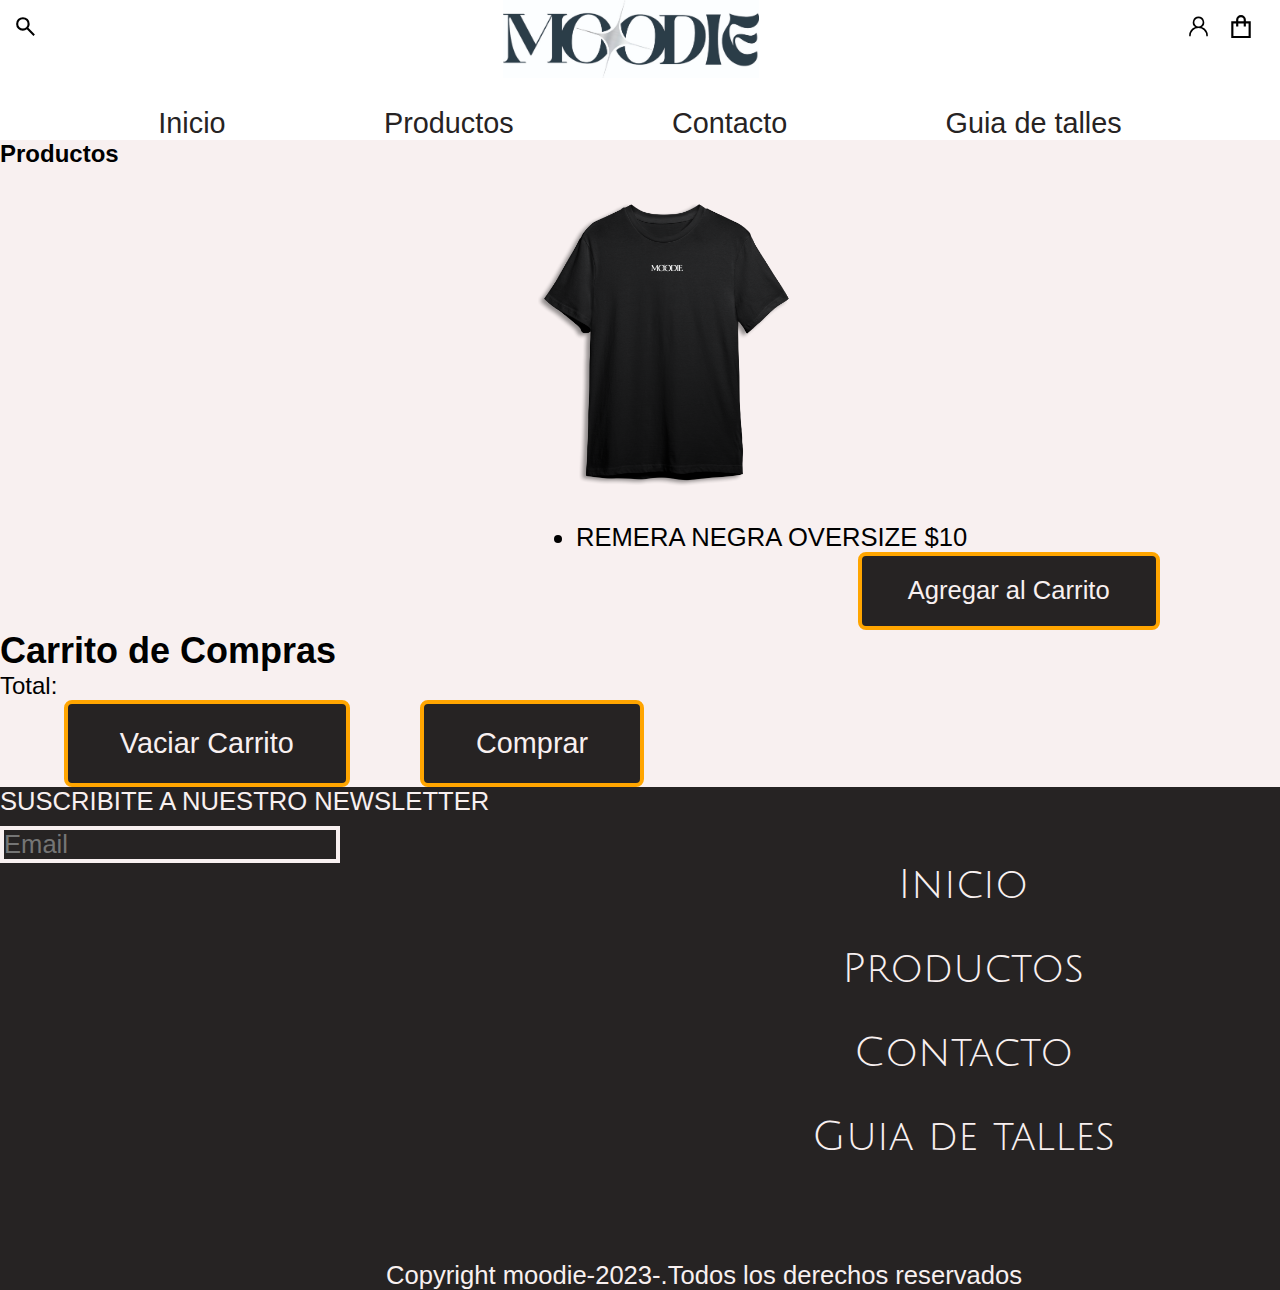
==== blackshirt.html @ 998a3f63 "3eraentrega" ====
<!DOCTYPE html>
<html lang="en">
<head>
    <meta charset="UTF-8">
    <meta name="viewport" content="width=device-width, initial-scale=1.0">
    <link rel="preconnect" href="https://fonts.googleapis.com">
<link rel="preconnect" href="https://fonts.gstatic.com" crossorigin>
<link href="https://fonts.googleapis.com/css2?family=Edu+TAS+Beginner&family=Julius+Sans+One&display=swap" rel="stylesheet">
    <link rel="icon" href="icons/uim--medium-m.svg">
    <link rel="stylesheet" href="css/styles.css">
    <title>MOODIE</title>
</head>
<body>

    <header class="headpag">
        <img class="lupita" src="icons/material-symbols--search.svg" alt="">
        <img class="logo" src="images/Moodie v2 (1).jpg" alt="logopag">
        <img class="persona" src="icons/octicon--person-24.svg" alt="">
        <img src="icons/tdesign--shop.svg" class="carri">


<article class="links">
        <p class="inicio">Inicio</p>
        <p class="Productos">Productos</p>
        <p class="Contacto">Contacto</p>
        <p class="Guia">Guia de talles</p>
    </article>
    </header>

    <main class="remerasmain">

        <div id="productos">
            <h2>Productos</h2>
            <ul id="lista-productos-disponibles">
                <img class="remenegra" src="images/Moodie Remera 2 Frente Sin Fondo (1).png" alt=""><li data-id="1" data-precio="10">REMERA NEGRA OVERSIZE  $10 <button class="agregar-carrito">Agregar al Carrito</button></li>



                <div id="carrito">
                    <h2>Carrito de Compras</h2>
                    <ul id="lista-productos"></ul>
                    <p>Total: <span id="total"></span></p>
                    <button id="vaciar-carrito">Vaciar Carrito</button>
                    <button id="comprar" disabled>Comprar</button>
                </div>

    </main>

<footer class="footshirts">
        <p class="subeate">SUSCRIBITE A NUESTRO NEWSLETTER</p>
        <input type="text" name="email" placeholder="Email"> 
        <ul class="footerlistashirts">
            <li>Inicio</li>
            <li>Productos</li>
            <li>Contacto</li>
            <li>Guia de talles</li>
        </ul>
    
        <p class="derechosremeras">Copyright moodie-2023-.Todos los derechos reservados</p>
    </footer>


    <script src="./js/main.js"></script>
</body>
</html>
---- css/styles.css ----
* {
    margin: 0%;
    box-sizing: border-box;
    padding: 0%;
    }


/*-----------------------------HEADER-----------------------------*/

.headpag{
    height: 80%;
        width: 100%;
        background-color: #FFFFFF;
}
.logo{
    margin-left:36%;
    height: 20%;
    width: 20%;
    display: inline block;
}
.lupita{
    display: inline-block;
    width: 2%;
    margin-bottom: 3%;
    margin-left: 1%;
}

.carri{
    display: inline-block;
    width: 2%;
    margin-bottom: 3%;
    margin-left: 1%;
}
.persona{
    display: inline-block;
    width: 2%;
    margin-bottom: 3%;
    margin-left: 33%;
}


.links{
    color: #262323;
    font-family: 'Lucida Sans', 'Lucida Sans Regular', 'Lucida Grande', 'Lucida Sans Unicode', Geneva, Verdana, sans-serif;
    display: flex;
    justify-content: space-evenly;
    margin-top: 2%;
    font-size: 180%;
}


/*---------------------BODY-----------------------------*/

body{
    height: 100%;
}



main{
    background-color: #262323;
    height: 100vh;
}




.carrusel{
    display: flex;
    width: 60%;
    height: 86%;
    margin-left: 23%;
    
}

section img{
    width: 0px;
    flex-grow: 1;
    object-fit: cover;
    transition: .5 ease;
    margin-top: 70px;
    margin-bottom: 20px;
}

section img:hover{
    cursor: crosshair;
    width: 400px;
    filter: contrast(100%);
}

#carrito{
    margin-top: 0px;
    background-color: #F8F0F0;
}

#carrito, h2{
    font-family: 'Lucida Sans', 'Lucida Sans Regular', 'Lucida Grande', 'Lucida Sans Unicode', Geneva, Verdana, sans-serif;
    font-size: 150%;
}

#carrito, p{
    font-family: 'Lucida Sans', 'Lucida Sans Regular', 'Lucida Grande', 'Lucida Sans Unicode', Geneva, Verdana, sans-serif;
}

#productos{
    background-color: #F8F0F0;
}



#lista-productos-disponibles{
    font-family: 'Lucida Sans', 'Lucida Sans Regular', 'Lucida Grande', 'Lucida Sans Unicode', Geneva, Verdana, sans-serif;
}

.remenegra{
    width: 20%;
    height: 30%;
    margin-left: 42%;
}

.remeblanca{
    width: 20%;
    height: 30%;
    margin-left: 42%
}

.rememarron{
    width: 20%;
    height: 30%;
    margin-left: 42%
}


li{
    margin-left: 45%;
    font-size: 160%;
}

.agregar-carrito{
    color: #F8F0F0;
    background-color: #262323;
    margin-left: 40%;
    font-size: 100%;
    padding: 0.8em 1.8em;
    border-radius: 8px;
    background-color: #262323;
    border: 4px solid orange;
}

#vaciar-carrito{
    color: #F8F0F0;
    background-color: #262323;
    font-size: 120%;
    margin-left: 5%;
    padding: 0.8em 1.8em;
    border-radius: 8px;
    background-color: #262323;
    border: 4px solid orange;
}

#comprar{
    color: #F8F0F0;
    background-color: #262323;
    font-size: 120%;
    margin-left: 5%;
    padding: 0.8em 1.8em;
    border-radius: 8px;
    background-color: #262323;
    border: 4px solid orange;
}


/*-----------------------FOOTER----------------------------*/

footer{
    background-color: #262323;
    margin-top: 86%;
    height: 50%;
}

.sub{
    color: #F8F0F0;
    font-size: 160%;
    margin-bottom: 10px;
}

.email{
    font-size: 160%;
    text-transform: capitalize;

}

input{
    font-size: 160%;
    outline: none;
    background-color: transparent;
    border: #F8F0F0  4px solid;
}

.footerlista{
    display: flex;
    color: #F8F0F0;
    align-items: center;
    flex-direction: column;
    font-size: 160%;
    list-style: none;
    font-family: "Julius Sans One", sans-serif;
    margin-left: 10%;
    gap: 40px;
    
}

.derechos{
    text-align: center;
    font-size: 160%;
    color: #F8F0F0;
    margin-left: 10%;
    margin-top: 8%;
}



/*-----------------------PAGINA REMERAS----------------------------*/

.footshirts{
    background-color: #262323;
    margin: 0%;
    height: 50%;
}

.subeate{
    color: #F8F0F0;
    font-size: 160%;
    margin-bottom: 10px;
}

.email{
    font-size: 160%;
    text-transform: capitalize;

}

input{
    font-size: 160%;
    outline: none;
    background-color: transparent;
    border: #F8F0F0  4px solid;
}

.footerlistashirts{
    display: flex;
    color: #F8F0F0;
    align-items: center;
    flex-direction: column;
    font-size: 160%;
    list-style: none;
    font-family: "Julius Sans One", sans-serif;
    margin-left: 10%;
    gap: 40px;
    
}

.derechosremeras{
    text-align: center;
    font-size: 160%;
    color: #F8F0F0;
    margin-left: 10%;
    margin-top: 8%;
}

/*---------------------BODY-----------------------------*/

.remerasmain{
    background-color: #262323;
    height: 20%
}
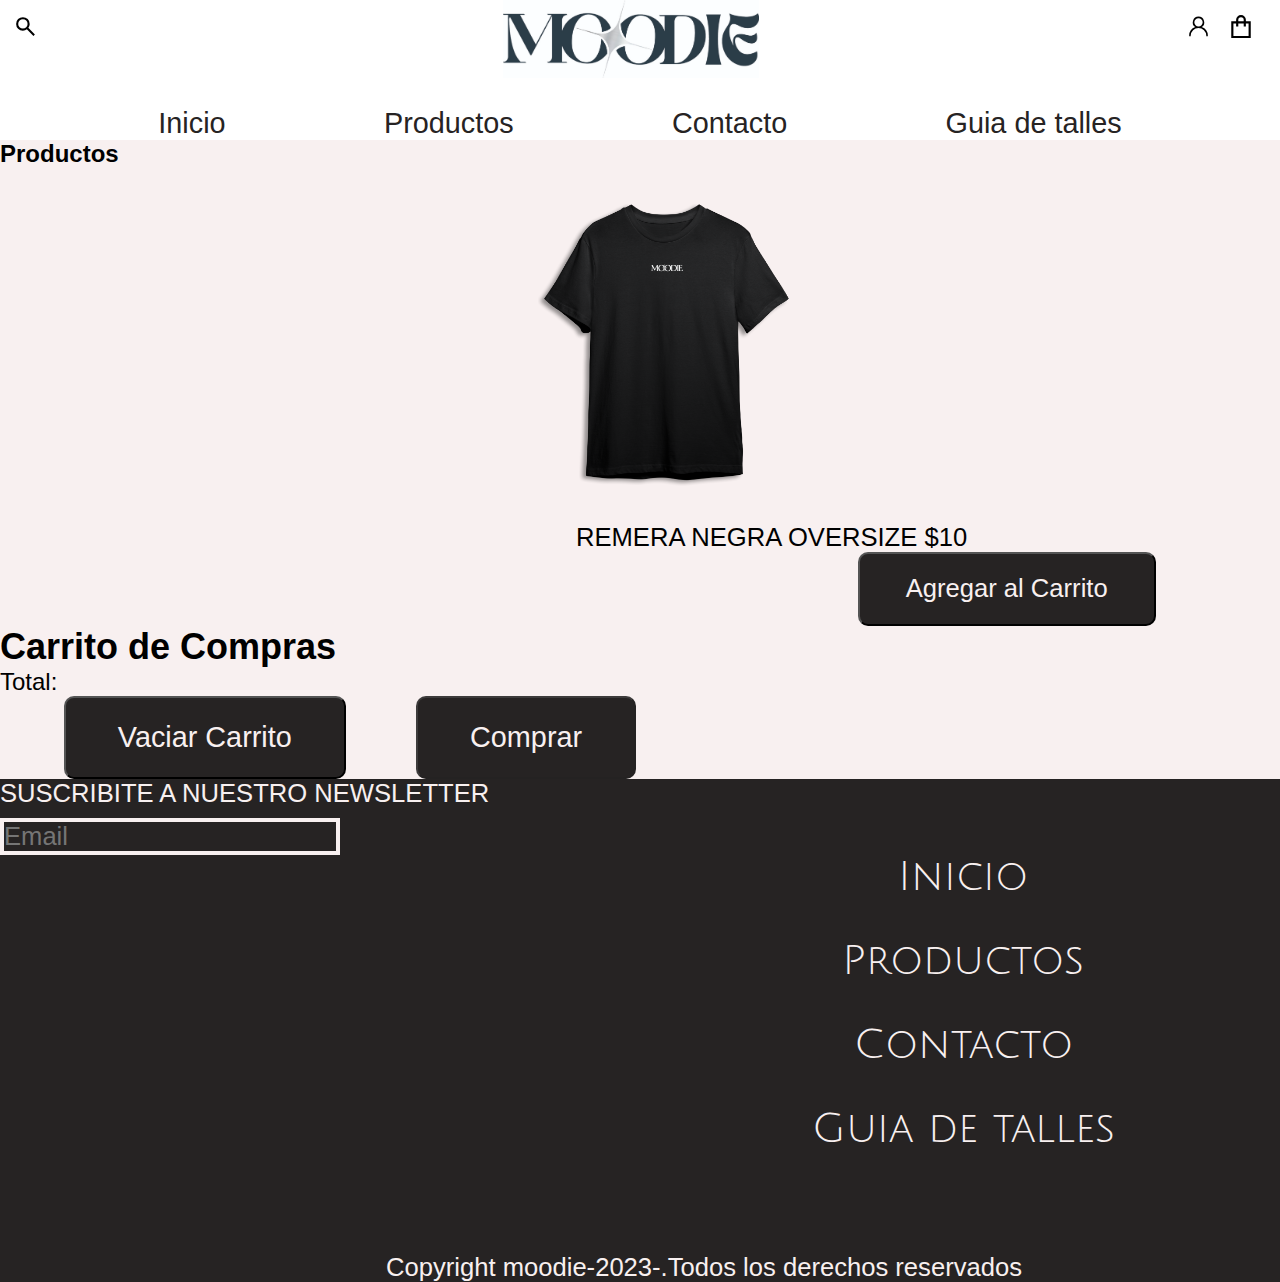
==== commit 0559f681: "3eraentrega2.0" ====
--- a/blackshirt.html
+++ b/blackshirt.html
@@ -14,7 +14,7 @@
 
     <header class="headpag">
         <img class="lupita" src="icons/material-symbols--search.svg" alt="">
-        <img class="logo" src="images/Moodie v2 (1).jpg" alt="logopag">
+        <a href="/index.html"><img class="logo" src="images/Moodie v2 (1).jpg" alt="logopag"></a>
         <img class="persona" src="icons/octicon--person-24.svg" alt="">
         <img src="icons/tdesign--shop.svg" class="carri">
 
--- a/css/styles.css
+++ b/css/styles.css
@@ -135,6 +135,8 @@
 li{
     margin-left: 45%;
     font-size: 160%;
+    list-style: none;
+
 }
 
 .agregar-carrito{
@@ -143,9 +145,10 @@
     margin-left: 40%;
     font-size: 100%;
     padding: 0.8em 1.8em;
-    border-radius: 8px;
-    background-color: #262323;
-    border: 4px solid orange;
+    border-radius: 10px;
+    background-color: #262323;
+    cursor: pointer;
+
 }
 
 #vaciar-carrito{
@@ -154,9 +157,9 @@
     font-size: 120%;
     margin-left: 5%;
     padding: 0.8em 1.8em;
-    border-radius: 8px;
-    background-color: #262323;
-    border: 4px solid orange;
+    border-radius: 10px;
+    background-color: #262323;
+    cursor: pointer;
 }
 
 #comprar{
@@ -165,10 +168,13 @@
     font-size: 120%;
     margin-left: 5%;
     padding: 0.8em 1.8em;
-    border-radius: 8px;
-    background-color: #262323;
-    border: 4px solid orange;
-}
+    border-radius: 10px;
+    background-color: #262323;
+    cursor: pointer;
+
+}
+
+
 
 
 /*-----------------------FOOTER----------------------------*/
